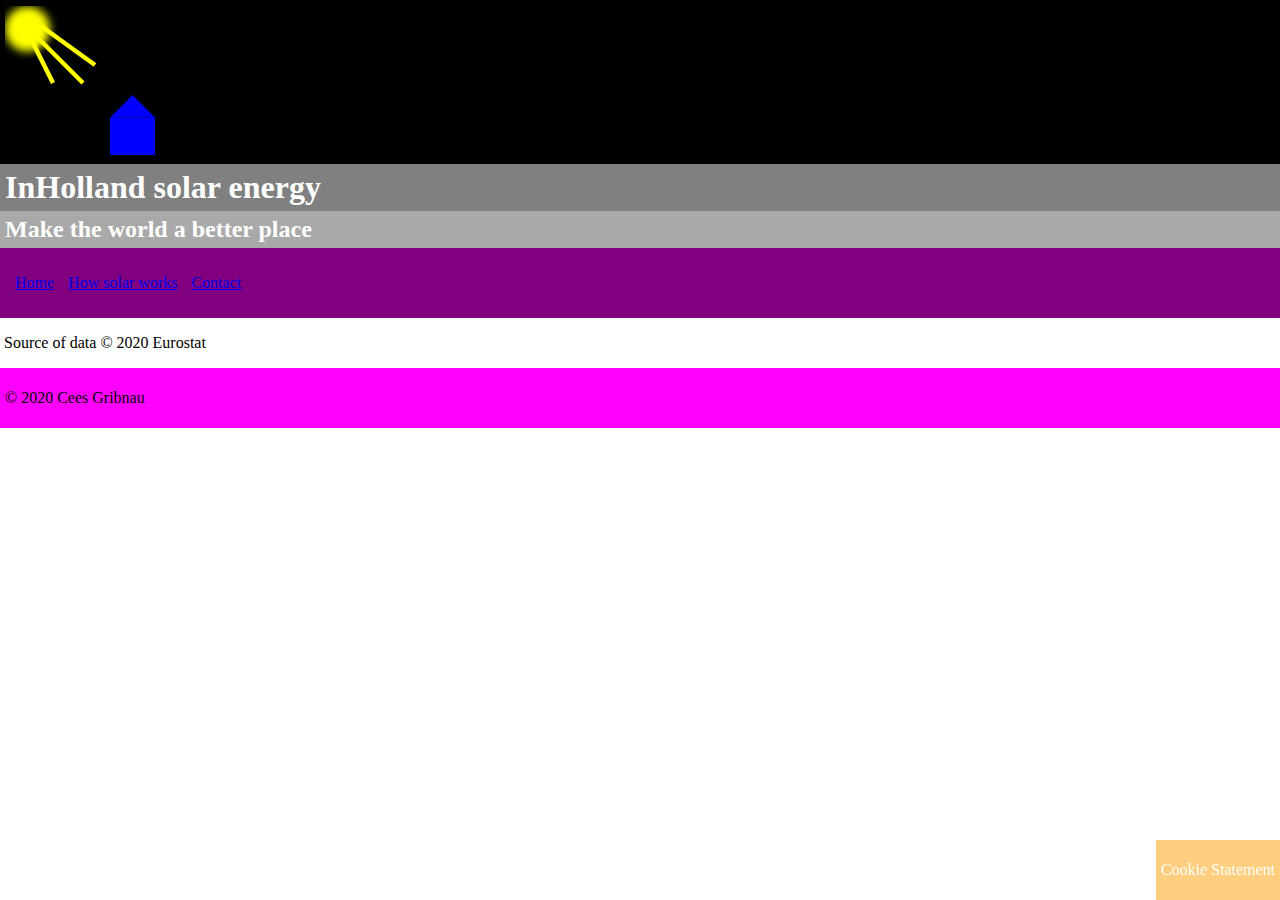
==== contact.html @ b0f39110 "basic setup" ====
<!DOCTYPE html>
<html lang="en">
<head>
    <meta charset="UTF-8">
    <meta name="viewport" content="width=device-width, initial-scale=1.0">
    <meta name="keywords" content="Solar, Power, Green, Off-grid, solar production, charge controller">
    <meta name="description" content="Contact page for Inholland solar energy">
    <meta name="author" content="Cees Gribnau" >
    <link rel="stylesheet" href="css/style.css">
    <link rel="shortcut icon" href="img/logo.ico" type="image/x-icon">
    <title>EUSolar</title>
</head>
<body>
    <header>
        <img src="img/logo.svg" alt="logo" title="logo">
        <h1>InHolland solar energy</h1>
        <h2>Make the world a better place</h2>
    </header>
    <nav>
            <ul class="menu">
            <li><a href="index.html">Home</a></li>
            <li><a href="howsolarworks.html">How solar works</a></li>
            <li><a href="contact.html">Contact</a></li>
        </ul>
    </nav>
    
    <main>
        <table>

        </table>
        <p>Source of data &copy; 2020 Eurostat</p>
    </main>
    <aside>
        
    </aside>
    <footer>
        <p>
            &copy; 2020 Cees Gribnau
        </p>
        <article id="cookie">
            <p>Cookie Statement</p>
        </article>
    </footer>
</body>
</html>
---- css/style.css ----
/* Basic css for PC (> 1280px)*/
.clearfix::after {
    content: "";
    clear: both;
    display: table;
  }
body {margin: 0;}
  
body > header{
    background-color: #000000;
    color: #ffffff;
    
}
body header img {
    width: 150px;
    padding: 5px;
}
body > header > h1{
    background-color: grey;
    margin: 0px;
    padding: 5px;
}
body > header > h2{
    background-color: darkgray;
    margin: 0px;
    padding: 5px;
}
nav{
    background-color: purple;
    padding: 10px;
}
nav > ul{
    list-style-type: none;
    padding:0px;
}
nav > ul > li {
    display: inline;
    padding: 5px;
}

main{
    display: flex;
    flex-flow: row wrap;
}

video{
    background-color: indianred;
    flex: 100%;  
    order:1;
}
article > h3 {
    display: inline;
    margin-top: 0px;
}
article {
    padding: 5px;
}
.articles{
    flex-basis: 66.6%;
    order:2;
    display: flex;
    flex-flow: column;
}

#article1{
    background-color: #00ff00;
    order: 1;
}

#article2{
    background-color: #00ffff;
    order: 2;
}

#article3{
    background-color: lightblue;
    order: 3;
}

.product-img{
    float: right;
    margin: 0 0 0 10px;
}

.product-img img {
    width: 150px;
}

aside {
    order: 2;
    flex-basis: 33.3%;
    background-color: sandybrown;
}

body > footer{
    background-color: #F0F;
    padding: 5px;
}

#cookie{
    background-color: rgba(255, 160, 0, 0.5);
    color: #FFF;
    z-index: 9999;
    position: fixed;
    right: 0px;
    bottom: 0px;
}

@media screen and (max-width: 1280px) {
    aside {
        order: 1;
        flex-basis: 100%;
    }
    video {
        order: 2;
    }
    .articles {
        flex-flow: column-reverse;
        flex-basis: 100%;
    }
    #article3{
        background-color: #00ff00;
    }
    #article2 {
        background-color: lightblue;
    }
    #article1 {
        background-color: #00ffff;
    }
    .product-img{
        float: left;
        margin: 0 10px 0 0;
    }
}

@media screen and (max-width: 480px) {
    #article3{
        background-color: lightblue;
    }
    #article2 {
        background-color: #00ffff;
    }
    #article1 {
        background-color: #0f0;
    }
    .product-img{
        text-align: center;
        float: none;
        margin: auto;
        bottom: 0px;
    }
    video {
        display: none;
    }
    
}
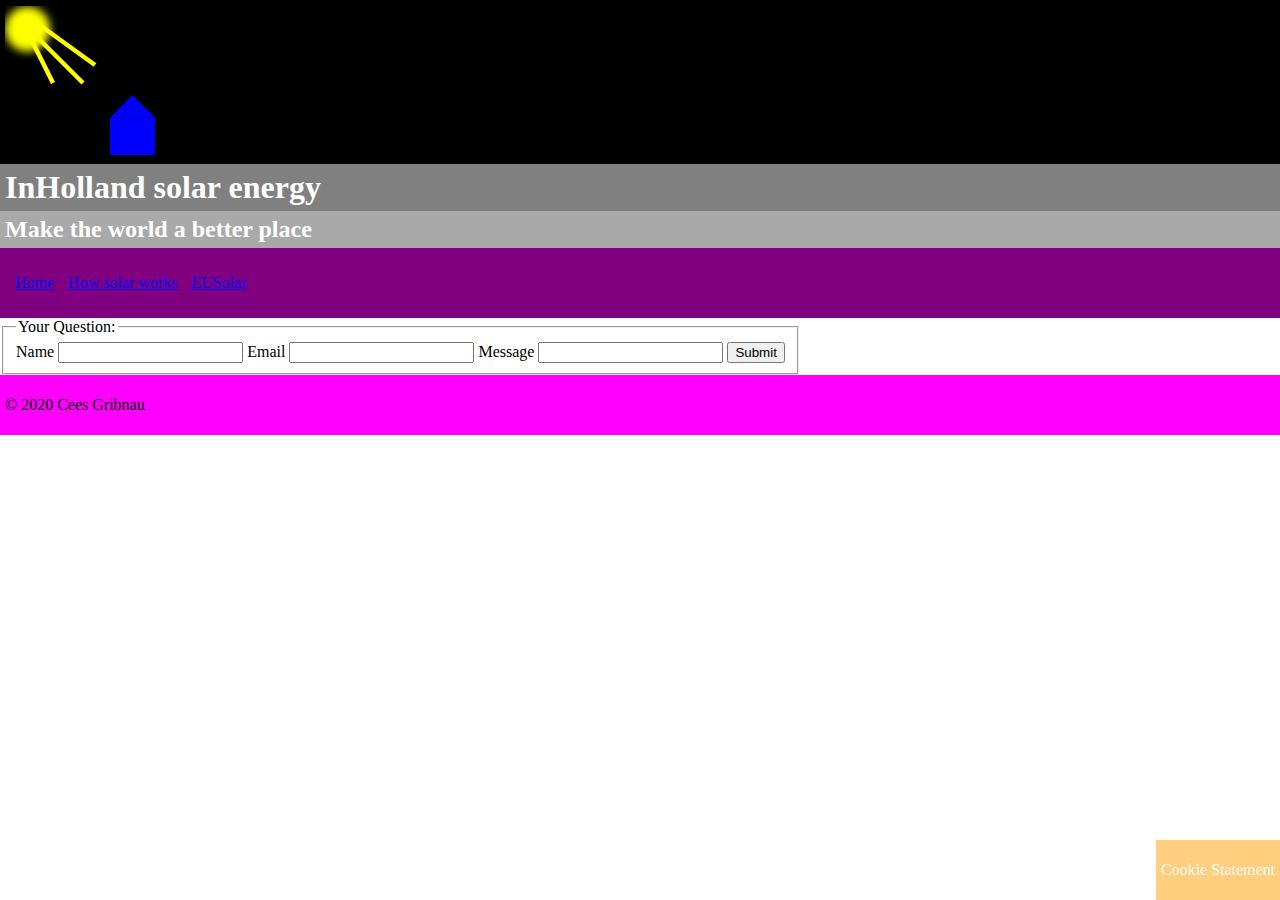
==== commit d04eb511: "Filled the main content of contact page" ====
--- a/contact.html
+++ b/contact.html
@@ -20,15 +20,23 @@
             <ul class="menu">
             <li><a href="index.html">Home</a></li>
             <li><a href="howsolarworks.html">How solar works</a></li>
-            <li><a href="contact.html">Contact</a></li>
+            <li><a href="eusolar.html">EUSolar</a></li>
         </ul>
     </nav>
     
     <main>
-        <table>
-
-        </table>
-        <p>Source of data &copy; 2020 Eurostat</p>
+        <form action="http://i-want-solar-energy.com/testform.php" method="POST"> 
+            <fieldset>
+                <legend>Your Question:</legend>
+                <label for="name">Name</label>
+                <input type="text" id="name" name="name" required>
+                <label for="email">Email</label>
+                <input type="email" id="email" name="email" required>
+                <label for="message">Message</label>
+                <input type="text" id="message" name="message" required>
+                <input type="submit" value="Submit">
+            </fieldset>
+        </form>
     </main>
     <aside>
         
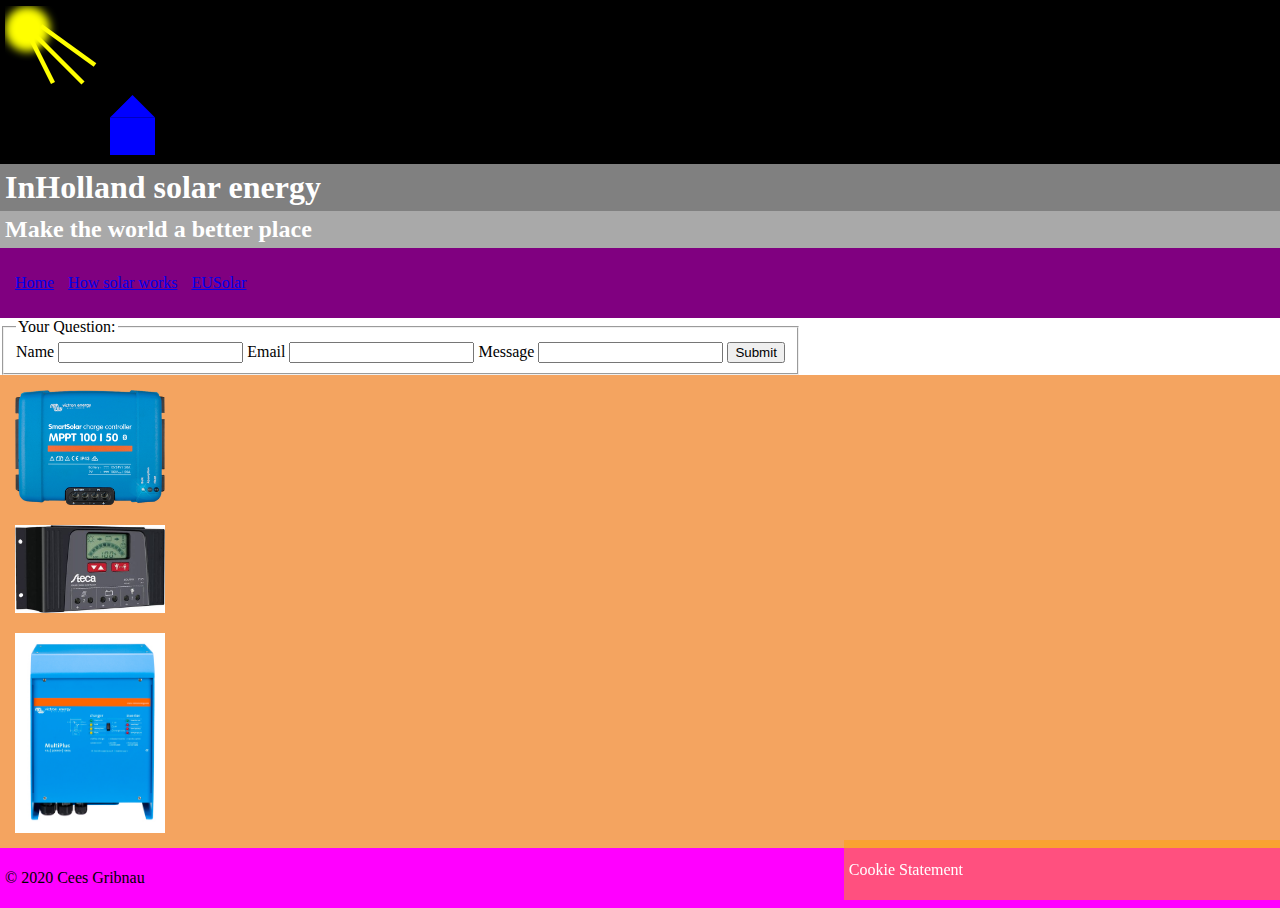
==== commit f81dc404: "added pics to contact for aside; added the style for them to" ====
--- a/contact.html
+++ b/contact.html
@@ -39,7 +39,11 @@
         </form>
     </main>
     <aside>
-        
+        <article class="promo-img">
+            <a href="https://www.ikwilzonneenergie.nl/"><img src="img/victronMPPT.png"></a>
+            <a href="https://www.ikwilzonneenergie.nl/"><img src="img/steca-solarix-2525-solar-laadregelaar-12v-24v.jpg"></a>
+            <a href="https://www.ikwilzonneenergie.nl/"><img src="img/victronMultiplus.jpg"></a>
+        </article>
     </aside>
     <footer>
         <p>
--- a/css/style.css
+++ b/css/style.css
@@ -92,9 +92,18 @@
     background-color: sandybrown;
 }
 
-body > footer{
+.promo-img img{
+    width: 150px;
+    display: block;
+    padding: 10px;
+}
+
+
+footer{
     background-color: #F0F;
     padding: 5px;
+    position: static;
+    bottom: 0px;
 }
 
 #cookie{
@@ -104,6 +113,7 @@
     position: fixed;
     right: 0px;
     bottom: 0px;
+    width: 33.3%;
 }
 
 @media screen and (max-width: 1280px) {
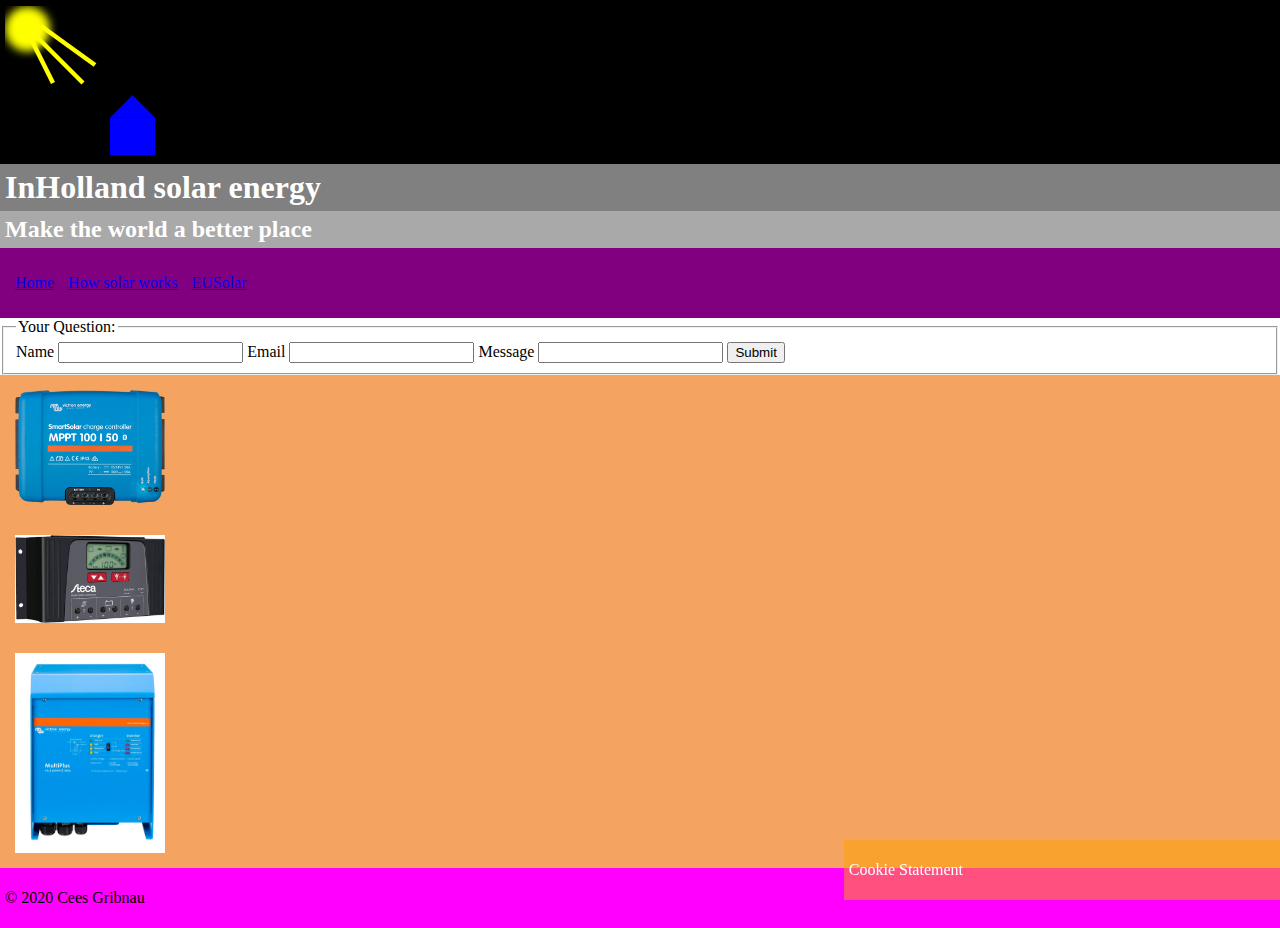
==== commit faad9810: "changed the aside to indipendent articles" ====
--- a/contact.html
+++ b/contact.html
@@ -41,7 +41,11 @@
     <aside>
         <article class="promo-img">
             <a href="https://www.ikwilzonneenergie.nl/"><img src="img/victronMPPT.png"></a>
+        </article>
+        <article class="promo-img">
             <a href="https://www.ikwilzonneenergie.nl/"><img src="img/steca-solarix-2525-solar-laadregelaar-12v-24v.jpg"></a>
+        </article>
+        <article class="promo-img">
             <a href="https://www.ikwilzonneenergie.nl/"><img src="img/victronMultiplus.jpg"></a>
         </article>
     </aside>
--- a/css/style.css
+++ b/css/style.css
@@ -38,7 +38,7 @@
     padding: 5px;
 }
 
-main{
+.flex{
     display: flex;
     flex-flow: row wrap;
 }
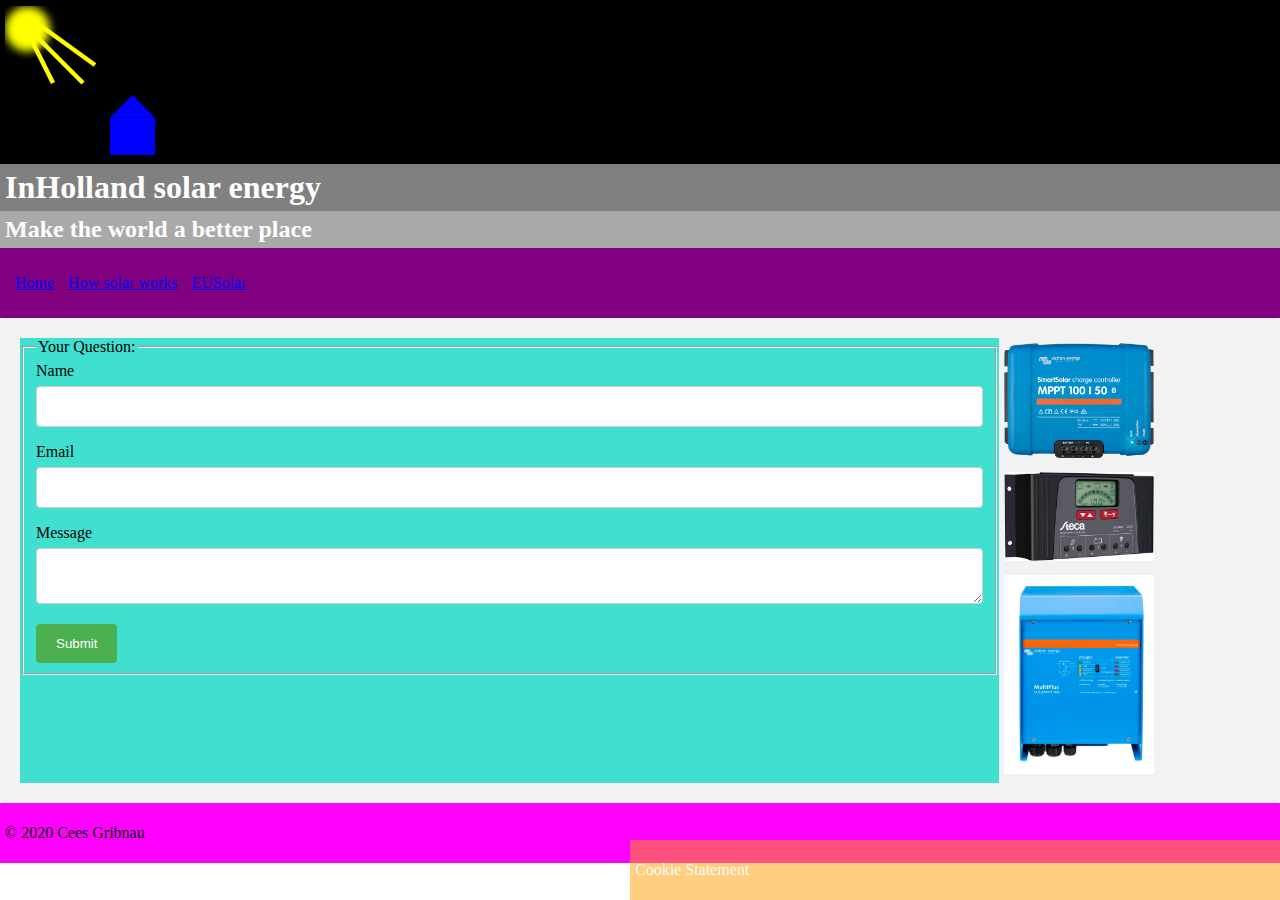
==== commit 6cecaba5: "update" ====
--- a/contact.html
+++ b/contact.html
@@ -7,6 +7,7 @@
     <meta name="description" content="Contact page for Inholland solar energy">
     <meta name="author" content="Cees Gribnau" >
     <link rel="stylesheet" href="css/style.css">
+    <link rel="stylesheet" href="css/contact.css">
     <link rel="shortcut icon" href="img/logo.ico" type="image/x-icon">
     <title>EUSolar</title>
 </head>
@@ -17,14 +18,16 @@
         <h2>Make the world a better place</h2>
     </header>
     <nav>
-            <ul class="menu">
+        <label for="drop" class="menu_toggle">Menu ☰</label>
+		<input type="checkbox" id="drop">
+        <ul class="menu_2">
             <li><a href="index.html">Home</a></li>
             <li><a href="howsolarworks.html">How solar works</a></li>
             <li><a href="eusolar.html">EUSolar</a></li>
         </ul>
     </nav>
     
-    <main>
+    <main class="form">
         <form action="http://i-want-solar-energy.com/testform.php" method="POST"> 
             <fieldset>
                 <legend>Your Question:</legend>
@@ -33,22 +36,23 @@
                 <label for="email">Email</label>
                 <input type="email" id="email" name="email" required>
                 <label for="message">Message</label>
-                <input type="text" id="message" name="message" required>
+                <textarea id="message" name="message" required></textarea>
                 <input type="submit" value="Submit">
             </fieldset>
         </form>
-    </main>
-    <aside>
-        <article class="promo-img">
+    
+    <aside class="promo">
+        <article class="img-1">
             <a href="https://www.ikwilzonneenergie.nl/"><img src="img/victronMPPT.png"></a>
         </article>
-        <article class="promo-img">
+        <article class="img-2">
             <a href="https://www.ikwilzonneenergie.nl/"><img src="img/steca-solarix-2525-solar-laadregelaar-12v-24v.jpg"></a>
         </article>
-        <article class="promo-img">
+        <article class="img-3">
             <a href="https://www.ikwilzonneenergie.nl/"><img src="img/victronMultiplus.jpg"></a>
         </article>
     </aside>
+</main>
     <footer>
         <p>
             &copy; 2020 Cees Gribnau
--- a/css/style.css
+++ b/css/style.css
@@ -38,6 +38,11 @@
     padding: 5px;
 }
 
+.menu_toggle,
+  [id^=drop] {
+    display: none;
+  }
+
 .flex{
     display: flex;
     flex-flow: row wrap;
@@ -85,8 +90,10 @@
 .product-img img {
     width: 150px;
 }
-
-aside {
+.prod-img-mobile {
+    display: none;
+}
+.aside-flex {
     order: 2;
     flex-basis: 33.3%;
     background-color: sandybrown;
@@ -97,7 +104,6 @@
     display: block;
     padding: 10px;
 }
-
 
 footer{
     background-color: #F0F;
@@ -116,8 +122,112 @@
     width: 33.3%;
 }
 
+a > img {
+    width: 150px;
+
+}
+/* Table */
+.grid-eu{
+    display: grid;
+    grid:
+    't1 t1 p1'
+    't2 t2 t2';
+}
+table {
+    background-color: #0ff;
+    border: 1px solid black;
+    grid-area: t1;
+}
+thead{
+    background-color: white;
+}
+tr:nth-child(even){
+    background-color: #00f;
+}
+td, th {
+    border: 1px solid black;
+}
+.tfoot {
+    grid-area: t2;
+}
+.promo-solar-table{
+    grid-area: p1;
+    display: grid;
+    grid:
+    'p1'
+    'p2'
+    'p3';
+}
+
+/* Grid stuff */
+.grid-container {
+    display: grid;
+    grid:
+    'a2 a1 a3'
+    'a2 a1 a3'
+    'a5 a1 a3'
+    'a5 a1 a4'
+    'a5 a1 a4'
+    'a5 a1 a4'
+    'a5 a6 a6';
+}
+
+.grid-1 {
+    grid-area: a1;
+    background-color: lightblue;
+}
+
+.grid-2 {
+    grid-area: a2;
+    background-color: #0ff;
+}
+
+.grid-3 {
+    grid-area: a3;
+    background-color: #0aa;
+}
+
+.grid-4 {
+    grid-area: a4;
+    background-color: lightcyan;
+}
+
+.grid-5 {
+    grid-area: a5;
+    background-color: lightgray;
+}
+
+.grid-6 {
+    grid-area: a6;
+    background-color: lightgoldenrodyellow;
+}
+
+.aside-grid {
+    display: grid;
+    grid:
+    'p1 p2 p3';
+}
+
+.aside-grid > .promo-img-1 {
+    grid-area: p1;
+    background-color: #00ff00;
+}
+
+.aside-grid > .promo-img-2 {
+    grid-area: p2;
+    background-color: #00ffff;
+}
+
+.aside-grid > .promo-img-3 {
+    grid-area: p3;
+    background-color: lightblue;
+}
+
+
 @media screen and (max-width: 1280px) {
-    aside {
+    
+
+    .aside-flex {
         order: 1;
         flex-basis: 100%;
     }
@@ -125,6 +235,7 @@
         order: 2;
     }
     .articles {
+        order: 3;
         flex-flow: column-reverse;
         flex-basis: 100%;
     }
@@ -141,9 +252,73 @@
         float: left;
         margin: 0 10px 0 0;
     }
+    .promo-solar > .promo-img-1 {
+        display: none;
+    }
+    .promo-solar > .promo-img-2 {
+        display: inline;
+        text-align: start;
+    }
+    .promo-solar > .promo-img-3{
+        display: inline;
+        text-align: end;
+    }
+
+    #cookie {
+        width: 50%;
+    }
+
+    /* Grid stuff */
+
+    .grid-container {
+        grid: 
+        'a1 a2'
+        'a1 a2'
+        'a3 a2'
+        'a3 a5'
+        'a3 a5'
+        'a3 a5'
+        'a6 a6'
+        'a6 a6'
+        ;
+    }
+
+    .grid-4 {
+        display: none;
+    }
+
+    .aside-grid {
+        grid:
+        'p1 p2'
+        ;
+    }
+
+    .aside-grid > .promo-img-3 {
+        display:  none;
+    }
+
+    .grid-eu {
+        grid: 
+        't1 t1'
+        't2 t2'
+        'p1 p1';
+    }
+    .promo-solar-table {
+        grid: 'p2 p3';
+    }
+    .promo-solar-table > .promo-img-1{
+        display: none;
+    }
+
 }
 
 @media screen and (max-width: 480px) {
+    header img {
+        display: none;
+    }
+    .articles {
+        order: 2;
+    }
     #article3{
         background-color: lightblue;
     }
@@ -154,13 +329,103 @@
         background-color: #0f0;
     }
     .product-img{
-        text-align: center;
+        /* text-align: center;
         float: none;
         margin: auto;
         bottom: 0px;
+        vertical-align: bottom; */
+        display: none;
+    }
+    .prod-img-mobile {
+        display: block;
+    }
+    .prod-img-mobile img {
+        width: 150px;
+        display: block;
+        margin: auto;
     }
     video {
         display: none;
     }
+
+    #cookie {
+        width: 50%;
+    }
+
+    .toggle, .menu_toggle, [id^=drop] { display: none; }
+    .menu *{ text-align: center; }
     
+        /* Styling the toggle lable */
+    .menu_toggle {
+        display: block;
+        text-decoration:none;
+        cursor: pointer;
+    }
+    .toggle{
+        display: block
+      }
+
+    nav a {
+    display:block;
+    color:#333;
+    text-decoration:none;
+    font-size: 20px;
+    }
+
+    /* Hide the navigation menu by default */
+    /* Also hide the  */
+    .toggle + a,
+    .menu_2 {
+        display: none;
+    }
+    /* Display Dropdown when clicked on Parent Label */
+    [id^=drop]:checked + ul {
+        display: block;
+    }
+
+    /* Change menu item's width to 100% */
+    nav ul li {
+        display: block;
+        width: 100%;
+    }
+
+    /* Grid stuff */
+
+    .grid-container {
+        grid:
+        'a5'
+        'a3'
+        'a2'
+        'a1';
+    }
+    .grid-4 , .grid-6 {
+        display: none;
+    }
+
+    .aside-grid {
+        grid:
+        'p1'
+        'p2'
+        'p3';
+        text-align: center;
+    }
+    .aside-grid > .promo-img-3 {
+        display:  unset;
+    }
+
+    .grid-eu {
+        grid:
+        't1'
+        't2'
+        'p1'
+    }
+    .promo-solar-table {
+        grid: 
+        'p1'
+        'p2'
+        'p3';
+    }
+    .promo-solar-table > .promo-img-1{
+        display: unset;
+    }
 }--- a/css/contact.css
+++ b/css/contact.css
@@ -0,0 +1,63 @@
+.form{
+    display: grid;
+    grid: 
+    'f1 f1 p1';
+}
+form {
+    grid-area: f1;
+    background-color: turquoise;
+}
+.promo {
+    display: grid;
+    grid-area: p1;
+    grid:
+    'p1'
+    'p2'
+    'p3';
+}
+
+input[type=text], input[type=email], text , textarea{
+    width: 100%;
+    padding: 12px;
+    border: 1px solid #ccc;
+    border-radius: 4px;
+    box-sizing: border-box;
+    margin-top: 6px;
+    margin-bottom: 16px;
+    resize: vertical;
+  }
+  
+  input[type=submit] {
+    background-color: #4CAF50;
+    color: white;
+    padding: 12px 20px;
+    border: none;
+    border-radius: 4px;
+    cursor: pointer;
+  }
+  
+  input[type=submit]:hover {
+    background-color: #45a049;
+  }
+  
+  .form {
+    border-radius: 5px;
+    background-color: #f2f2f2;
+    padding: 20px;
+  }
+
+@media screen and (max-width: 1280px) {
+
+    .form{
+        grid:
+        'f1 p1';
+    }
+}
+@media screen and (max-width: 480px) {
+
+    .form{
+        grid:
+        'f1 f1'
+        'p1 p1';
+    }
+}